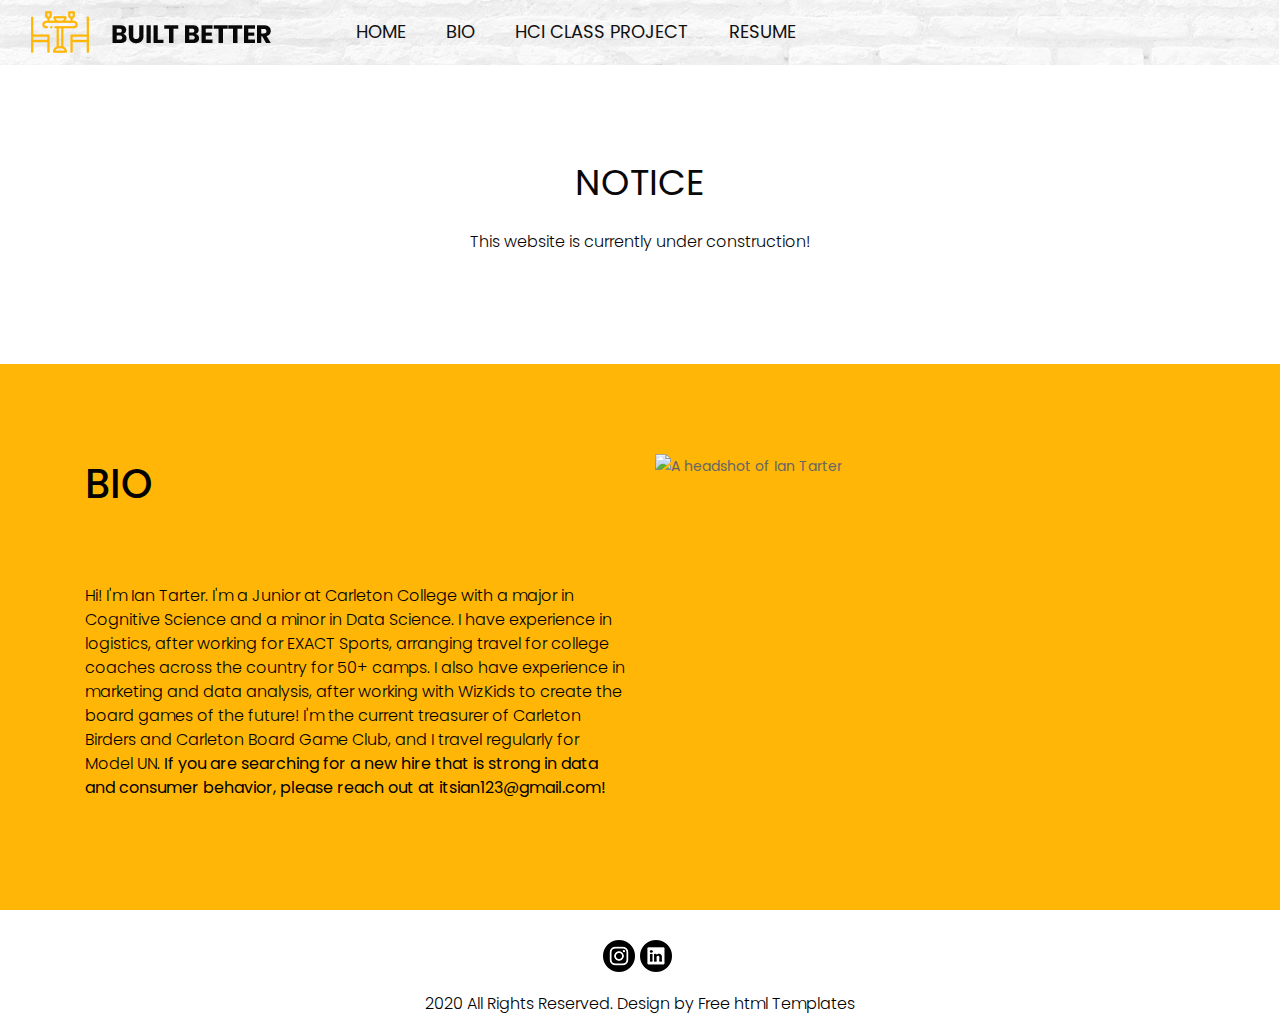
==== about.html @ 5be39d85 "Improved Readability, added alt text" ====
<!DOCTYPE html>
<html lang="en">
   <head>
      <!-- basic -->
      <meta charset="utf-8">
      <meta http-equiv="X-UA-Compatible" content="IE=edge">
      <meta name="viewport" content="width=device-width, initial-scale=1">
      <!-- mobile metas -->
      <meta name="viewport" content="width=device-width, initial-scale=1">
      <meta name="viewport" content="initial-scale=1, maximum-scale=1">
      <!-- site metas -->
      <title>Bio</title>
      <meta name="keywords" content="">
      <meta name="description" content="">
      <meta name="author" content="">
      <!-- bootstrap css -->
      <link rel="stylesheet" type="text/css" href="css/bootstrap.min.css">
      <!-- style css -->
      <link rel="stylesheet" type="text/css" href="css/style.css">
      <!-- Responsive-->
      <link rel="stylesheet" href="css/responsive.css">
      <!-- fevicon -->
      <link rel="icon" href="images/fevicon.png" type="image/gif" />
      <!-- Scrollbar Custom CSS -->
      <link rel="stylesheet" href="css/jquery.mCustomScrollbar.min.css">
      <!-- Tweaks for older IEs-->
      <link rel="stylesheet" href="https://netdna.bootstrapcdn.com/font-awesome/4.0.3/css/font-awesome.css">
      <!-- owl stylesheets --> 
      <link rel="stylesheet" href="css/owl.carousel.min.css">
      <link rel="stylesheet" href="css/owl.theme.default.min.css">
      <link rel="stylesheet" href="https://cdnjs.cloudflare.com/ajax/libs/fancybox/2.1.5/jquery.fancybox.min.css" media="screen">
   </head>
   <body>
         <!-- header section start -->
         <div class="header_section">
            <div class="container-fluid">
               <nav class="navbar navbar-expand-lg navbar-light bg-light">
                  <div class="logo"><a href="index.html"><img src="images/logo.png"></a></div>
                  <button class="navbar-toggler" type="button" data-toggle="collapse" data-target="#navbarSupportedContent" aria-controls="navbarSupportedContent" aria-expanded="false" aria-label="Toggle navigation">
                  <span class="navbar-toggler-icon"></span>
                  </button>
                  <div class="collapse navbar-collapse" id="navbarSupportedContent">
                     <ul class="navbar-nav mr-auto">
                        <li class="nav-item">
                           <a class="nav-link" href="index.html">Home</a>
                        </li>
                        <li class="nav-item">
                           <a class="nav-link" href="about.html">Bio</a>
                        </li>
                        <li class="nav-item">
                           <a class="nav-link" href="shop.html">HCI Class Project</a>
                        </li>
                        <li class="nav-item">
                           <a class="nav-link" href="contact.html">Resume</a>
                        </li>
                     </ul>
                  </div>
               </nav>
            </div>
         </div>
         <!-- header section end -->
         <!-- services section start -->
         <div class="services_section layout_padding">
            <div class="container">
               <h1 class="services_taital">Notice</h1>
               <p class="many_taital">This website is currently under construction!</p>
               </div>
            </div>
         </div>
         <!-- services section end -->
         <!-- about section start -->
         <div class="about_section layout_padding">
            <div class="container">
               <div class="row">
                  <div class="col-md-6">
                     <h1 class="about_text">Bio</h1>
                     <p class="lorem_text">Hi! I'm Ian Tarter. I'm a Junior at Carleton College with a major in Cognitive Science and a minor in Data Science. 
                        I have experience in logistics, after working for EXACT Sports, arranging travel for college coaches across the country for 50+ camps.
                        I also have experience in marketing and data analysis, after working with WizKids to create the board games of the future!
                        I'm the current treasurer of Carleton Birders and Carleton Board Game Club, and I travel regularly for Model UN.   
                        <strong>If you are searching for a new hire that is strong in data and consumer behavior, please reach out at itsian123@gmail.com!</strong></p>
                  </div>
                  <div class="col-md-6">
                     <div class="image_1"><img src="images/portrait.png" alt="A headshot of Ian Tarter"></div>
                  </div>
               </div>
            </div>
         </div>
         <!-- about section end -->
      <!-- copyright section start -->
      <div class="copyright_section">
         <div class="container">
            <div class="social_icon">
               <ul>
                  <li><a href="https://www.instagram.com/ian.tarter" alt="Ian's Instagram"><img src="images/instagram-icon.png"></a></li>
                  <li><a href="https://www.linkedin.com/in/ian-tarter-07838a23a" alt="Ian's LinkedIn"><img src="images/linkedin-icon.png"></a></li>
               </ul>
            </div>
            <p class="copyright_text">2020 All Rights Reserved. Design by <a href="https://html.design">Free html  Templates</a></p>
         </div>
         <!-- copyright section end -->
      <!-- Javascript files-->
      <script src="js/jquery.min.js"></script>
      <script src="js/popper.min.js"></script>
      <script src="js/bootstrap.bundle.min.js"></script>
      <script src="js/jquery-3.0.0.min.js"></script>
      <script src="js/plugin.js"></script>
      <!-- sidebar -->
      <script src="js/jquery.mCustomScrollbar.concat.min.js"></script>
      <script src="js/custom.js"></script>
      <!-- javascript --> 
      <script src="js/owl.carousel.js"></script>
      <script src="https:cdnjs.cloudflare.com/ajax/libs/fancybox/2.1.5/jquery.fancybox.min.js"></script>    
   </body>
</html>
---- css/style.css ----
/*--------------------------------------------------------------------- File Name: style.css ---------------------------------------------------------------------*/

/*--------------------------------------------------------------------- import Fonts ---------------------------------------------------------------------*/

@import url('https://fonts.googleapis.com/css?family=Rajdhani:300,400,500,600,700');
@import url('https://fonts.googleapis.com/css?family=Poppins:100,100i,200,200i,300,300i,400,400i,500,500i,600,600i,700,700i,800,800i,900,900i');
@font-face {
font-family: "Righteous";
src: url("../fonts/BalooChettan-Regular.ttf");
src: url("../fonts/BalooChettan-Regular.ttf");
}
/*****---------------------------------------- 1) font-family: 'Rajdhani', sans-serif;
 2) font-family: 'Poppins', sans-serif;
 ----------------------------------------*****/


/*--------------------------------------------------------------------- import Files ---------------------------------------------------------------------*/

@import url(animate.min.css);
@import url(normalize.css);
@import url(icomoon.css);
@import url(css/font-awesome.min.css);
@import url(meanmenu.css);
@import url(owl.carousel.min.css);
@import url(swiper.min.css);
@import url(slick.css);
@import url(jquery.fancybox.min.css);
@import url(jquery-ui.css);
@import url(nice-select.css);

/*--------------------------------------------------------------------- skeleton ---------------------------------------------------------------------*/

* {
     box-sizing: border-box !important;
     transition: ease all 0.5s;
}

html {
     scroll-behavior: smooth;
}

body {
     color: #666666;
     font-size: 14px;
     font-family:Poppins;
     line-height: 1.80857;
     font-weight: normal;
     overflow-x: hidden;
}

a {
     color: #1f1f1f;
     text-decoration: none !important;
     outline: none !important;
     -webkit-transition: all .3s ease-in-out;
     -moz-transition: all .3s ease-in-out;
     -ms-transition: all .3s ease-in-out;
     -o-transition: all .3s ease-in-out;
     transition: all .3s ease-in-out;
}

h1,
h2,
h3,
h4,
h5,
h6 {
     letter-spacing: 0;
     font-weight: normal;
     position: relative;
     padding: 0 0 10px 0;
     font-weight: normal;
     line-height: normal;
     color: #111111;
     margin: 0
}

h1 {
     font-size: 24px
}

h2 {
     font-size: 22px
}

h3 {
     font-size: 18px
}

h4 {
     font-size: 16px
}

h5 {
     font-size: 14px
}

h6 {
     font-size: 13px
}

*,
*::after,
*::before {
     -webkit-box-sizing: border-box;
     -moz-box-sizing: border-box;
     box-sizing: border-box;
}

h1 a,
h2 a,
h3 a,
h4 a,
h5 a,
h6 a {
     color: #212121;
     text-decoration: none!important;
     opacity: 1
}

button:focus {
     outline: none;
}

ul,
li,
ol {
     margin: 0px;
     padding: 0px;
     list-style: none;
}

p {
     margin: 20px;
     font-weight: 300;
     font-size: 15px;
     line-height: 24px;
}

a {
     color: #222222;
     text-decoration: none;
     outline: none !important;
}

a,
.btn {
     text-decoration: none !important;
     outline: none !important;
     -webkit-transition: all .3s ease-in-out;
     -moz-transition: all .3s ease-in-out;
     -ms-transition: all .3s ease-in-out;
     -o-transition: all .3s ease-in-out;
     transition: all .3s ease-in-out;
}

img {
     max-width: 100%;
     height: auto;
}

 :focus {
     outline: 0;
}

.paddind_bottom_0 {
     padding-bottom: 0 !important;
}

.btn-custom {
     margin-top: 20px;
     background-color: transparent !important;
     border: 2px solid #ddd;
     padding: 12px 40px;
     font-size: 16px;
}

.lead {
     font-size: 18px;
     line-height: 30px;
     color: #767676;
     margin: 0;
     padding: 0;
}

.form-control:focus {
     border-color: #ffffff !important;
     box-shadow: 0 0 0 .2rem rgba(255, 255, 255, .25);
}

.navbar-form input {
     border: none !important;
}

.badge {
     font-weight: 500;
}

blockquote {
     margin: 20px 0 20px;
     padding: 30px;
}

button {
     border: 0;
     margin: 0;
     padding: 0;
     cursor: pointer;
}

.full {
     float: left;
     width: 100%;
}

.layout_padding {
     padding-top: 90px;
     padding-bottom: 0px;
}

.padding_0{
     padding: 0px;
}

.header_section{
    width: 100%;
    float: left;
    background-image: url(../images/header-bg.png);
    height: auto;
    background-size: 100%;
}
.bg-light {
    background-color: transparent !important;
}
.logo {
    width: 25%;
    float: left;
}
.navbar-light .navbar-nav .nav-link {
    color: #111111;
    font-size: 18px;
    text-transform: uppercase;
}
.navbar-light .navbar-nav .nav-link:focus, .navbar-light .navbar-nav .nav-link:hover {
    color: #ffb607;
}
.call_text {
    width: 100%;
    float: left;
    font-size: 18px;
    color: #ffb607;
    padding-top: 10px;
}

.search_icon{
    width: 12%;
    float: left;
}
.search_icon ul{
    margin: 0px;
    padding: 0px;
}
.search_icon li {
    float: left;
    padding-left: 20px;
    font-size: 18px;
    color: #000;
}
.search_icon li a{
    color: #000;
}
.search_icon li a:hover{
    color: #ffb607;
}
.navbar-expand-lg .navbar-nav .nav-link {
    padding-right: 20px;
    padding-left: 20px;
}

.nav-item {
    position: relative;
}

.navbar-nav.mr-auto ul {
    margin: 0px;
    padding: 0px;
}

.mb-lg-0, .my-lg-0 {
    margin-bottom: 0!important;
    width: 25%;
    float: left;
}
.banner_section {
    width: 100%;
    float: left;
    background-image: url(../images/banner-bg.png);
    height: auto;
    padding-bottom: 50px;
    background-size: 100%;
    background-repeat: no-repeat;
}
.icon_1{
    width: 100%;
    float: left;
    text-align: center;
}
.furniture_text{
    width: 100%;
    float: left;
    font-size: 100px;
    color: #090808;
    text-align: center;
    text-transform: uppercase;
}
.there_text {
    width: 50%;
    margin: 0 auto;
    font-size: 16px;
    color: #090808;
    text-align: center;
}
.contact_bt_main{
    width: 17%;
    margin: 0 auto;
    text-align: center;
}
.contact_bt {
    width: 100%;
    float: left;
    margin-top: 360px;
}
.contact_bt a{
    width: 100%;
    float: left;
    font-size: 18px;
    color: #ffffff;
    background-color: #ffb607;
    text-align: center;
    padding: 10px 0px;
    border-radius: 5px;
    text-transform: uppercase;
}
.contact_bt a:hover{
    color: #ffffff;
    background-color: #000;
}

.fa-angle-right:before {
    content: "\f105";
}
.fa-angle-left:before {
    content: "\f105";
}
#costum_slider a.carousel-control-prev {
    position: absolute;
    left: -153px;
    top: 57%;
    background-color: #000;
    color: #ffffff;
    border-radius: 100px;
}

#costum_slider a.carousel-control-next {
    position: absolute;
    right: -150px;
    top: 57%;
}
#costum_slider .carousel-control-prev, #costum_slider .carousel-control-next {
    width: 85px;
    height: 85px;
    background: #000;
    opacity: 1;
    font-size: 30px;
    color: #fff;
    border-radius: 100px;
}
#costum_slider .carousel-control-prev:hover, #costum_slider .carousel-control-next:hover, #costum_slider .carousel-control-prev:focus, #costum_slider .carousel-control-next:focus {
    background: #f8ca12;
    color: #fff;
}

.services_section{
    width: 100%;
    float: left;
    padding-bottom: 90px;
}
.services_taital{
    width: 100%;
    float: left;
    font-size: 36px;
    color: #090808;
    text-align: center;
    text-transform: uppercase;
}
.many_taital{
    width: 100%;
    float: left;
    font-size: 16px;
    color: #090808;
    text-align: center;
    margin-left: 0px;
    margin-top: 10px;
}
.services_section2{
    width: 100%;
    float: left;
}
.furnitures_text {
    width: 100%;
    float: left;
    font-size: 24px;
    color: #090808;
    text-transform: uppercase;
    text-align: center;
    padding-top: 20px;
}
.dummy_text{
    width: 100%;
    float: left;
    font-size: 16px;
    color: #090808;
    text-align: center;
    margin-left: 0px;
    margin-top: 10px;
}

.read_bt_main{
    width: 60%;
    margin: 0 auto;
    text-align: center;
}
.read_bt {
    width: 100%;
    float: left;
    margin-top: 10px;
}
.read_bt a{
    width: 100%;
    float: left;
    font-size: 18px;
    color: #ffffff;
    background-color: #ffb607;
    text-align: center;
    padding: 10px 0px;
    border-radius: 5px;
    text-transform: uppercase;
}
.read_bt a:hover{
    color: #ffffff;
    background-color: #000;
}
.about_section{
    width: 100%;
    float: left;
    background-color: #ffb607;
    height: auto;
    padding-bottom: 90px;
}
.image_1{
    width: 100%;
    float: left; 
}

.about_text {
    width: 100%;
    float: left;
    font-size: 40px;
    color: #000000;
    text-transform: uppercase;
    font-weight: 500;
}
.lorem_text {
    width: 100%;
    float: left;
    font-size: 16px;
    color: #000000;
    margin-left: 0px;
    padding-top: 40px;
}
.read_bt1 {
    width: 30%;
    float: left;
    margin-top: 70px;
}
.read_bt1 a{
    width: 100%;
    float: left;
    font-size: 18px;
    color: #ffffff;
    background-color: #070201;
    text-align: center;
    padding: 10px 0px;
    border-radius: 5px;
    text-transform: uppercase;
}
.read_bt1 a:hover{
    color: #000;
    background-color: #ffffff;
}
.furnitures_section {
    width: 100%;
    float: left;
    padding-bottom: 90px;
}
.our_text{
    width: 100%;
    float: left;
    font-size: 36px;
    color: #121111;
    text-transform: uppercase;
    text-align: center;
}
.ipsum_text{
    width: 100%;
    float: left;
    font-size: 16px;
    color: #090808;
    text-align: center;
    margin-left: 0px;
    margin-top: 10px;
}
.furnitures_section2{
    width: 100%;
    float: left;
}

.container_main {
  position: relative;
  width: 100%;
  max-width: 100%;
}

a:hover {
    color: #fff;
    text-decoration: underline;
}
.image {
  display: block;
  width: 100%;
  height: auto;
}

.overlay {
    position: absolute;
    top: 0;
    bottom: 0;
    left: 0;
    right: 0;
    height: 60%;
    width: 42%;
    opacity: 0;
    transition: .3s ease;
    background-color: #fabc26;
    margin: 0 auto;
    border-radius: 100px;
    top: 55px;
}

.container_main:hover .overlay {
  opacity: 1;
}

.icon {
  color: white;
  font-size: 100px;
  position: absolute;
  top: 50%;
  left: 50%;
  transform: translate(-50%, -50%);
  -ms-transform: translate(-50%, -50%);
  text-align: center;
}

.fa-user:hover {
  color: #eee;
}
.temper_text{
    width: 100%;
    float: left;
    font-size: 18px;
    color: #fabb25;
    text-transform: uppercase;
    font-weight: bold;
    padding-top: 35px;
}
.dololr_text{
    width: 100%;
    float: left;
    font-size: 18px;
    color: #121111;
    margin-top: 10px;
    margin-left: 0px;
}
.who_section{
    width: 100%;
    float: left;
    background-image: url(../images/bg-1.png);
    height: auto;
    padding-bottom: 55px;
    background-size: 100%;
}
.who_taital{
    width: 100%;
    float: left;
    font-size: 36px;
    color: #ffffff;
    text-align: center;
    text-transform: uppercase;
    font-weight: 500;
}
.designer_text{
    width: 100%;
    float: left;
    font-size: 18px;
    color: #ffffff;
    text-align: center;
    text-transform: uppercase;
}
.lorem_ipsum_text{
    width: 100%;
    float: left;
    font-size: 16px;
    color: #000000;
    text-align: center;
    margin-left: 0px;
}
.get_bt_main{
    width: 13%;
    margin: 0 auto;
    text-align: center;
}
.get_bt {
    width: 100%;
    float: left;
    margin-top: 70px;
}
.get_bt a{
    width: 100%;
    float: left;
    font-size: 18px;
    color: #ffffff;
    background-color: #070201;
    text-align: center;
    padding: 10px 0px;
    border-radius: 5px;
    text-transform: uppercase;
}
.get_bt a:hover{
    color: #000;
    background-color: #ffffff;
}
.projects_section{
    width: 100%;
    float: left;
}
.projects_section2{
    width: 100%;
    float: left;
    padding-top: 60px;
}

.container_main1 {
    /* position: relative; */
    width: 100%;
}

.image {
  opacity: 1;
  display: block;
  width: 100%;
  height: auto;
  transition: .5s ease;
  backface-visibility: hidden;
}

.middle {
    transition: .5s ease;
    opacity: 0;
    position: absolute;
    top: 50%;
    left: 50%;
    transform: translate(-50%, -50%);
    -ms-transform: translate(-50%, -50%);
    text-align: center;
    z-index: 99999;
}

.container_main1:hover .image {
  opacity: 0.3;
}

.container_main1:hover .middle {
  opacity: 1;
}

.text {
    color: #fff;
    font-size: 16px;
    padding: 10px 20px;
    border: 2px solid #fff;
}
.container_main2 {
    width: 100%;
    float: left;
}
.container_main1::after {
    content: "";
    position: absolute;
    top: 0;
    width: 92%;
    height: 90%;
    background-color: rgb(255,182,7,.6);
    z-index: 11;
    display: none;
}
.container_main1:hover::after{
    display: block;
}
.modern_text {
    width: 100%;
    float: left;
    font-size: 20px;
    text-transform: uppercase;
    color: #ffffff;
    position: relative;
    top: -50px;
    text-align: center;
    z-index: 22;
}
#main_slider a.carousel-control-prev {
    position: absolute;
    left: -94px;
    top: 57%;
    background-color: #000;
    color: #ffffff;
}

#main_slider a.carousel-control-next {
    position: absolute;
    right: -95px;
    top: 57%;
}
#main_slider .carousel-control-prev, #main_slider .carousel-control-next {
    width: 65px;
    height: 65px;
    background: #000;
    opacity: 1;
    font-size: 30px;
    color: #fff;
}
#main_slider .carousel-control-prev:hover, #main_slider .carousel-control-next:hover, #main_slider .carousel-control-prev:focus, #main_slider .carousel-control-next:focus {
    background: #f8ca12;
    color: #fff;
}
.clients_section {
    width: 100%;
    float: left;
    padding-top: 50px;
    padding-bottom: 90px;
}
.client_text{
    width: 100%;
    float: left;
    font-size: 36px;
    color: #121111;
    text-transform: uppercase;
    text-align: center;
}
.clients_section2{
    width: 100%;
    float: left;
    padding-top: 70px;
}
.client_1{
    width: 60%;
    float: left;
    border: 1px solid #000;
    padding: 17px 17px 0px 17px;
}
.image_7{
    width: 100%;
    float: left;
}
.quote_icon {
    width: 85%;
    float: left;
    text-align: center;
    position: absolute;
    bottom: 35px;
}

.loksans_text{
    width: 100%;
    float: left;
    font-size: 20px; 
    color: #191919;
    text-transform: uppercase;
}
.dolor_ipsum_text{
    width: 100%;
    float: left;
    font-size: 16px; 
    color: #191919;
    margin-left: 0px;
    margin-top: 0px;
}
.client_2 {
    width: 60%;
    float: right;
    border: 1px solid #000;
    padding: 17px 17px 0px 17px;
    margin-top: 30px;
}
.carousel-indicators li {
    width: 20px;
    height: 20px;
    background-color: #ffb607;
    border-radius: 20px;
}
.carousel-indicators .active {
    background-color: #111111;
}

.carousel-indicators {
    justify-content: left;
    margin-left: 0%;
    bottom: 50px;
}
.contact_section {
    width: 100%;
    float: left;
    background-image: url(../images/contact-bg.png);
    height: auto;
    background-size: 100%;
    background-repeat: no-repeat;
    padding-bottom: 90px;
}
.mail_sectin{
    width: 100%;
    float: left;
}
.contact_text{
    width: 100%;
    float: left;
    font-size: 36px;
    color: #ffffff;

}
.email-bt {
    color: #989696;
    width: 100%;
    height: 55px;
    font-size: 18px;
    padding: 20px;
    margin-top: 25px;
    border: 0px;
    border-radius: 5px;
}
input.email-bt::placeholder {
    color: #989696;
}
.massage-bt {
    color: #989696;
    width: 100%;
    height: 150px;
    font-size: 18px;
    padding: 50px 20px 10px 20px;
    margin-top: 25px;
    border: 0px;
    border-radius: 5px;
}
textarea#comment::placeholder {
    color: #989696;
}
.send_bt {
    width: 100%;
    float: left;
    margin-top: 50px;
}
.send_bt a{
    width: 30%;
    float: left;
    font-size: 20px;
    color: #989696;
    text-align: center;
    border: 2px solid #ffffff;
    padding: 10px 0px;
    font-weight: bold;
}
.send_bt a:hover{
    color: #989696;
    background-color: #ffffff;
}
.image_9 {
    width: 100%;
    float: left;
    padding-top: 83px;
}
.input-group {
    width: 45%;
    float: right;
}

.form-control {
    display: block;
    /* width: 100%; */
    padding: 0px 15px 10px 0px;
    font-size: 18px;
    /* line-height: 1.5; */
    color: #fff;
    background-color: transparent;
    /* background-clip: padding-box; */
    border-bottom: 1px solid #fff !important;
    border-radius: 0px;
    /* transition: border-color .15s ease-in-out,box-shadow .15s ease-in-out; */
    border: 0px;
}
.input-group-text {
    padding: 0px;
    margin-bottom: 0;
    font-size: 18px;
    font-weight: bold;
    color: #fff;
    background-color: transparent;
    border: 0px;
    border-radius: 0px;
    border-bottom: 1px solid #fff;
    text-transform: uppercase;
}
.input-group-text a{
    color: #ffffff;
}
.input-group>.custom-file, .input-group>.custom-select, .input-group>.form-control {
    position: relative;
    -ms-flex: 1 1 auto;
    flex: 1 1 auto;
    width: 1%;
    margin-bottom: 0px;
    background: transparent !important;
    border-bottom: 1px solid #ffff;
}






.footer_section{
    width: 100%;
    float: left;
    background-color: #313131;
    height: auto;
    padding-bottom: 90px;
}
.fooer_logo {
    width: 100%;
    float: left;
    padding-bottom: 40px;
}
.customer_text{
    width: 100%;
    float: left;
    font-size: 24px;
    color: #ffffff;
    text-transform: uppercase;
}

.footer_lorem_text{
    width: 80%;
    float: left;
    font-size: 16px;
    color: #fefefe;
    margin-left: 0px;
}
.footer_lorem_text1{
    width: 100%;
    float: left;
    font-size: 16px;
    color: #fefefe;
    margin-left: 0px;
}
.social_icon {
    width: 100%;
    margin: 0 auto;
    text-align: center;
    padding-top: 30px;
}
.social_icon ul{
    margin: 0px;
    padding: 0px;
    display: inline-flex;
}
.social_icon li{
    float: left;
    padding-right: 5px;
}

.copyright_section {
    width: 100%;
    float: left;
    background-color: #ffffff;
    height: auto;
}

.copyright_text {
    width: 100%;
    float: left;
    color: #000;
    text-align: center;
    font-size: 16px;
    margin-left: 0px;
}
.copyright_text a{
    color: #000;
}
.copyright_text a:hover{
    color: #fdbe28;
}
---- css/responsive.css ----
/*--------------------------------------------------------------------- File Name: responsive.css ---------------------------------------------------------------------*/


/*------------------------------------------------------------------- 991px x 768px ---------------------------------------------------------------------*/

@media only screen and (min-width: 768px) and (max-width: 991px) {
    
    .header-search {
        padding: 15px 0px;
    }
}


/*------------------------------------------------------------------- 767px x 599px ---------------------------------------------------------------------*/

@media only screen and (min-width: 599px) and (max-width: 767px) {
    .logo {
        text-align: center;
    }
    .cart-content-right {
        padding-bottom: 5px;
    }
    .mg {
        margin: 0px 0px;
    }
    .menu-area-main {
        height: 256px;
        overflow-y: auto;
    }
    .megamenu>.row [class*="col-"] {
        padding: 0px;
    }
    .menu-area-main .megamenu .men-cat {
        padding: 0px 15px;
    }
    .menu-area-main .megamenu .women-cat {
        padding: 0px 15px;
    }
    .menu-area-main .megamenu .el-cat {
        padding: 0px 15px;
    }
    .mean-container .mean-nav ul li a.mean-expand {
        height: 19px;
    }
    .category-box.women-box {
        display: none;
    }
    .cart-box {
        display: inline-block;
        margin: 0px 30px;
    }
    .wish-box {
        float: none;
        margin: 0px 30px;
        display: inline-block;
    }
    .menu-add {
        display: none;
    }
    .category-box {
        display: none;
    }
    .mean-container .mean-nav ul li ol {
        padding: 0px;
    }
    .mean-container .mean-nav ul li a {
        padding: 10px 20px;
        width: 94.8%;
    }
    .mean-container .mean-nav ul li li a {
        width: 92%;
        padding: 1em 4%;
    }
    .mean-container .mean-nav ul li li li a {
        width: 100%;
    }
    .header-search {
        padding: 15px 0px;
    }
    #collapseFilter.d-md-block {
        padding: 30px 0px;
    }
}


/*------------------------------------------------------------------- 599px x 280px ---------------------------------------------------------------------*/

@media only screen and (min-width: 280px) and (max-width: 599px) {
    .cart-content-right {
        padding-bottom: 5px;
    }
    .megamenu>.row [class*="col-"] {
        padding: 0px;
    }
    .menu-area-main .megamenu .men-cat {
        padding: 0px 15px;
    }
    .menu-area-main .megamenu .women-cat {
        padding: 0px 15px;
    }
    .menu-area-main .megamenu .el-cat {
        padding: 0px 15px;
    }
    .mean-container .mean-nav ul li a {
        padding: 1em 4%;
        width: 92%;
    }
    .mean-container .mean-nav ul li li a {
        width: 90%;
        padding: 1em 5%;
    }
    .mean-container .sub-full.megamenu-categories ol li a {
        padding: 5px 0px;
        text-transform: capitalize;
        width: 100%;
    }
    .megamenu .sub-full.megamenu-categories .women-box .banner-up-text a {
        width: auto;
        border: none;
        float: none;
    }
    .menu-area-main {
        height: 45px;
        overflow-y: auto;
    }
    .mean-container .mean-nav ul li a.mean-expand {
        top: 0;
    }





}

@media (min-width: 992px) and (max-width: 1199px) {
    
    .titlepage h2::after {width: 58%;}
    .about-box .titlepage h2::after {
        width: 52%;
right: -221px;
    }
    .Nursery-img .text-box h3 {padding: 111px 50px;}
    .contact .titlepage h2::after {
    left: -650px;
width: 30%;
   }

.navbar-toggler { background-color: #ffffff; }
.logo { width: 20%; }
.navbar-expand-lg .navbar-nav .nav-link { padding-left: 16px; }
.navbar-light .navbar-nav .nav-link { font-size: 16px; }
.call_text { font-size: 16px; } 
.search_icon li { padding-left: 8px; font-size: 16px; } 
.banner_section { padding-top: 15px; } 
.contact_bt { margin-top: 220px; }
.banner_section { padding-bottom: 40px; }
.contact_section { background-size: cover; }







}

@media (min-width: 768px) and (max-width: 991px) {
    .main-menu ul > li a {padding: 7px 6px ; }
    .main-menu ul>li a { font-size: 14px;}


    .banner-main .carousel-caption h1 {

        font-size: 36px;
        padding-top: 0px;
    }
    .banner-main .carousel-caption p {

        margin-bottom: 7px;
        display: none;
    }
    .main { width: 15%;}
    .info_icon { min-width: 10%;}
    #main_slider a.carousel-control-prev {
    display: none;
    }
    .btn_main { margin-top: 58px; width: 65%;}
    #main_slider a.carousel-control-next {
    display: none;
    }
    .sporrt_text { margin-top: 0px; font-size: 24px;}
    .email_btn { padding: 41px;}
    .btn-primary {max-width: 144px; }
    .titlepage h2::after {width: 79%;}
    .about-box .titlepage h2::after {width: 73%;
       right: -88px;
    }
    .contact .titlepage h2::after {
        left: -403px;
        width: 41%;
    }
    .paddimg-right {
        padding-right: 15px;
    }
    .paddimg-left {
         padding-left: 15px;
    }


.navbar-toggler { background-color: #ffffff; }
.logo { width: 50%; }
.header_section { background-size: cover; }
.banner_section { padding-top: 20px; padding-bottom: 28PX; }
.furniture_text { font-size: 50px; }
.there_text { width: 100%; font-size: 15px;}
.contact_bt_main { width: 150px; }
.contact_bt { margin-top: 200px; }
.dummy_text { font-size: 15px; }
.services_section2 { padding-top: 30px; }
.icon_1 { padding-top: 30px; }
.read_bt_main { width: 150px; }
.lorem_text { padding-top: 0px; font-size: 15px; }
.read_bt1 { width: 150px; margin-top: 20px; }
.image_1 { padding-top: 50px; } 
.get_bt_main { width: 150px; }
.get_bt { margin-top: 20PX; }
.client_text { font-size: 22PX; }
.client_1 { width: 70%; }
.client_2 { width: 70%; }
.quote_icon { bottom: 87px; }
.carousel-indicators { display: none; } 
.overlay { top: 35px; }
.icon { font-size: 70px; }
.dololr_text { font-size: 16px; }
.contact_section { background-size: cover; }
.send_bt a { width: 130px; padding: 5px 0px; }
.input-group { width: 290px; } 
.container_main1::after { width: 88%; height: 88%; }
.modern_text { font-size: 12px; top: -30px; }
.text { font-size: 8px; }
.temper_text { font-size: 15px; }
.email-bt { margin-top: 10px; }
.massage-bt { margin-top: 10px; }
.send_bt { margin-top: 20px; } 
.mb-lg-0, .my-lg-0 { width: 100%; } 
.search_icon { width: 100%; }
#costum_slider a.carousel-control-next { display: none; }
#costum_slider a.carousel-control-prev { display: none; }



}

@media (min-width: 576px) and (max-width: 767px) {
    .last {display: none;}
    .banner-main .carousel-caption {top: 0%;}
.titlepage h2 {
font-size: 42px;
display: block; 
}
#main_slider a.carousel-control-prev {
    position: absolute;
    left: 25%;
    top: 64%;
    display: none;
}
.btn_main { margin-top: 58px; width: 80%;}
#main_slider a.carousel-control-next {
    position: absolute;
    left: 50px;
    top: 64%;
    display: none;
}
.btn-primary {
    margin-top: 0px;
    margin-left: -7px;
}

.banner-main .carousel-caption h1 {
    font-size: 50px;
}
.titlepage h2::after {
width: 88%;
}

.about-box .titlepage h2::after {width: 45%;
right: -281px;}
.sporrt_text { margin-top: 0px;}
.Nursery-img .text-box h3 {
font-size: 36px;
padding: 126px 40px;
}
.main {
    width: 20%;}

.contact .titlepage h2::after {
    left: -234px;
    width: 55%;
}

.navbar-toggler { background-color: #ffffff; }
.logo { width: 50%; }
.header_section { background-size: cover; }
.banner_section { background-size: cover; padding-top: 20px; }
.furniture_text { font-size: 50px; }
.there_text { width: 100%; font-size: 15px;}
.contact_bt_main { width: 150px; }
.contact_bt { margin-top: 90px; }
.dummy_text { font-size: 15px; }
.services_section2 { padding-top: 30px; }
.icon_1 { padding-top: 30px; }
.read_bt_main { width: 150px; }
.lorem_text { padding-top: 0px; font-size: 15px; }
.read_bt1 { width: 150px; margin-top: 20px; }
.image_1 { padding-top: 50px; } 
.get_bt_main { width: 150px; }
.get_bt { margin-top: 20PX; }
.client_text { font-size: 22PX; }
.client_1 { width: 100%; }
.client_2 { width: 100%; }
.quote_icon { bottom: 82px; }
.carousel-indicators { display: none; } 
.overlay { top: 35px; }
.icon { font-size: 70px; }
.dololr_text { font-size: 16px; }
.contact_section { background-size: cover; }
.send_bt a { width: 130px; padding: 5px 0px; }
.input-group { width: 290px; } 
.container_main1::after { width: 84%; height: 84%; }
.modern_text { font-size: 12px; top: -30px; }
.text { font-size: 8px; }
.mb-lg-0, .my-lg-0 { width: 100%; } 
.search_icon { width: 100%; }
#costum_slider a.carousel-control-next { display: none; }
#costum_slider a.carousel-control-prev { display: none; }


} 


@media (max-width: 575px) {
    .last { display: none; }
    .carousel-caption {display: none;} 
.header { padding-top: 0px; }
.btn-primary {max-width: 126px;
margin-right: 2px;
font-size: 14px;}
.banner-main .carousel-caption h1 {font-size: 30px; line-height: 38px;}
.titlepage h2 {
    font-size: 27px;
}
.sporrt_text{ 
     font-size: 23px; 
     margin-top: 0px;
}
.main {
    width: 100%;
}
.btn_main {
    margin-top: 30px;
    padding-bottom: 30px;
    width: 55%;}

#main_slider a.carousel-control-prev {
    position: absolute;
    left: 175px;
    top: 90%;
    display: none;
}

#main_slider a.carousel-control-next {
    position: absolute;
    left: 236px;
    top: 90%;
    display: none;
}

.titlepage h2::after {
    width: 93%;
}
    .about-box .titlepage h2::after {
        width: 238px;
        right: -50px;
    }
 .Gallery .titlepage h2 {
    font-size: 47px;
 }
    .Gallery .titlepage h2::after {
        width: 89%;
    }

    .paddimg-right {
    padding-right: 15px;
}
.paddimg-left {
    padding-left: 15px;
}
.Nursery-img .text-box h3 {
font-size: 23px;
padding: 30px 14px;

}

.contact .titlepage h2::after {

    left: -8px;
    width: 281px;
}
.footer .headinga span {
font-size: 16px;

}
.menu-bottom {
    margin-bottom: 45px;
}
ul.link li {

    padding: 8px 12px;
    padding-bottom: 0px; 
}


.navbar-toggler { background-color: #ffffff; }
.logo { width: 50%; }
.header_section { background-size: cover; }
.banner_section { background-size: cover; padding-top: 20px; }
.furniture_text { font-size: 50px; }
.there_text { width: 100%; font-size: 15px;}
.contact_bt_main { width: 150px; }
.contact_bt { margin-top: 20px; }
.dummy_text { font-size: 15px; }
.services_section2 { padding-top: 30px; }
.icon_1 { padding-top: 30px; }
.read_bt_main { width: 150px; }
.lorem_text { padding-top: 0px; font-size: 15px; }
.read_bt1 { width: 150px; margin-top: 20px; }
.image_1 { padding-top: 50px; } 
.get_bt_main { width: 150px; }
.get_bt { margin-top: 20PX; }
.client_text { font-size: 22PX; }
.client_1 { width: 100%; }
.client_2 { width: 100%; }
.quote_icon { width: 150px; bottom: -8px; }
.loksans_text { padding-top: 20px; } 
.carousel-indicators { display: none; } 
.overlay { top: 35px; }
.icon { font-size: 70px; }
.dololr_text { font-size: 16px; }
.contact_section { background-size: cover; }
.send_bt a { width: 130px; padding: 5px 0px; }
.input-group { width: 290px; } 
.container_main1::after { width: 98%; height: 93%; }
#costum_slider a.carousel-control-next { display: none; }
#costum_slider a.carousel-control-prev { display: none; }




}
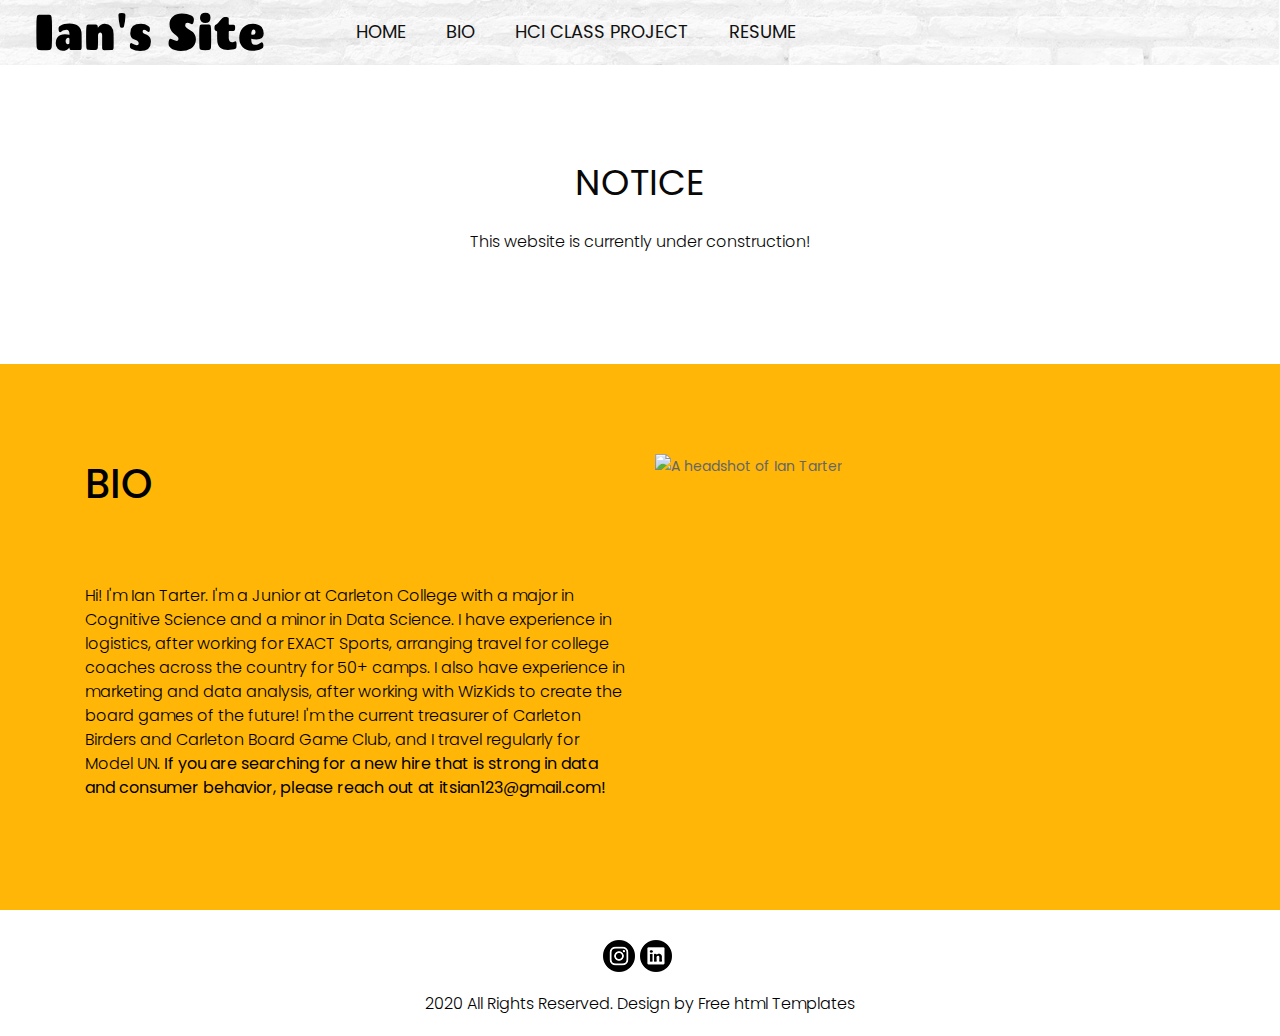
==== commit f1a52df1: "More alt text + new logo" ====
--- a/about.html
+++ b/about.html
@@ -35,7 +35,7 @@
          <div class="header_section">
             <div class="container-fluid">
                <nav class="navbar navbar-expand-lg navbar-light bg-light">
-                  <div class="logo"><a href="index.html"><img src="images/logo.png"></a></div>
+                  <div class="logo"><a href="index.html" alt="Ian's Site"><img src="images/logo.png" alt="Ian's Site"></a></div>
                   <button class="navbar-toggler" type="button" data-toggle="collapse" data-target="#navbarSupportedContent" aria-controls="navbarSupportedContent" aria-expanded="false" aria-label="Toggle navigation">
                   <span class="navbar-toggler-icon"></span>
                   </button>
@@ -92,8 +92,8 @@
          <div class="container">
             <div class="social_icon">
                <ul>
-                  <li><a href="https://www.instagram.com/ian.tarter" alt="Ian's Instagram"><img src="images/instagram-icon.png"></a></li>
-                  <li><a href="https://www.linkedin.com/in/ian-tarter-07838a23a" alt="Ian's LinkedIn"><img src="images/linkedin-icon.png"></a></li>
+                  <li><a href="https://www.instagram.com/ian.tarter" alt="Ian's Instagram"><img src="images/instagram-icon.png" alt="Ian's Instagram"></a></li>
+                  <li><a href="https://www.linkedin.com/in/ian-tarter-07838a23a" alt="Ian's LinkedIn"><img src="images/linkedin-icon.png" alt="Ian's LinkedIn"></a></li>
                </ul>
             </div>
             <p class="copyright_text">2020 All Rights Reserved. Design by <a href="https://html.design">Free html  Templates</a></p>
--- a/css/style.css
+++ b/css/style.css
@@ -439,7 +439,7 @@
     width: 100%;
     float: left;
     font-size: 18px;
-    color: #ffffff;
+    color: #000000;
     background-color: #ffb607;
     text-align: center;
     padding: 10px 0px;
@@ -447,8 +447,8 @@
     text-transform: uppercase;
 }
 .read_bt a:hover{
-    color: #ffffff;
-    background-color: #000;
+    color: #000000;
+    background-color: #ffffff;
 }
 .about_section{
     width: 100%;
@@ -695,7 +695,7 @@
 }
 
 .text {
-    color: #fff;
+    color: #000000;
     font-size: 16px;
     padding: 10px 20px;
     border: 2px solid #fff;
@@ -722,7 +722,7 @@
     float: left;
     font-size: 20px;
     text-transform: uppercase;
-    color: #ffffff;
+    color: #000000;
     position: relative;
     top: -50px;
     text-align: center;
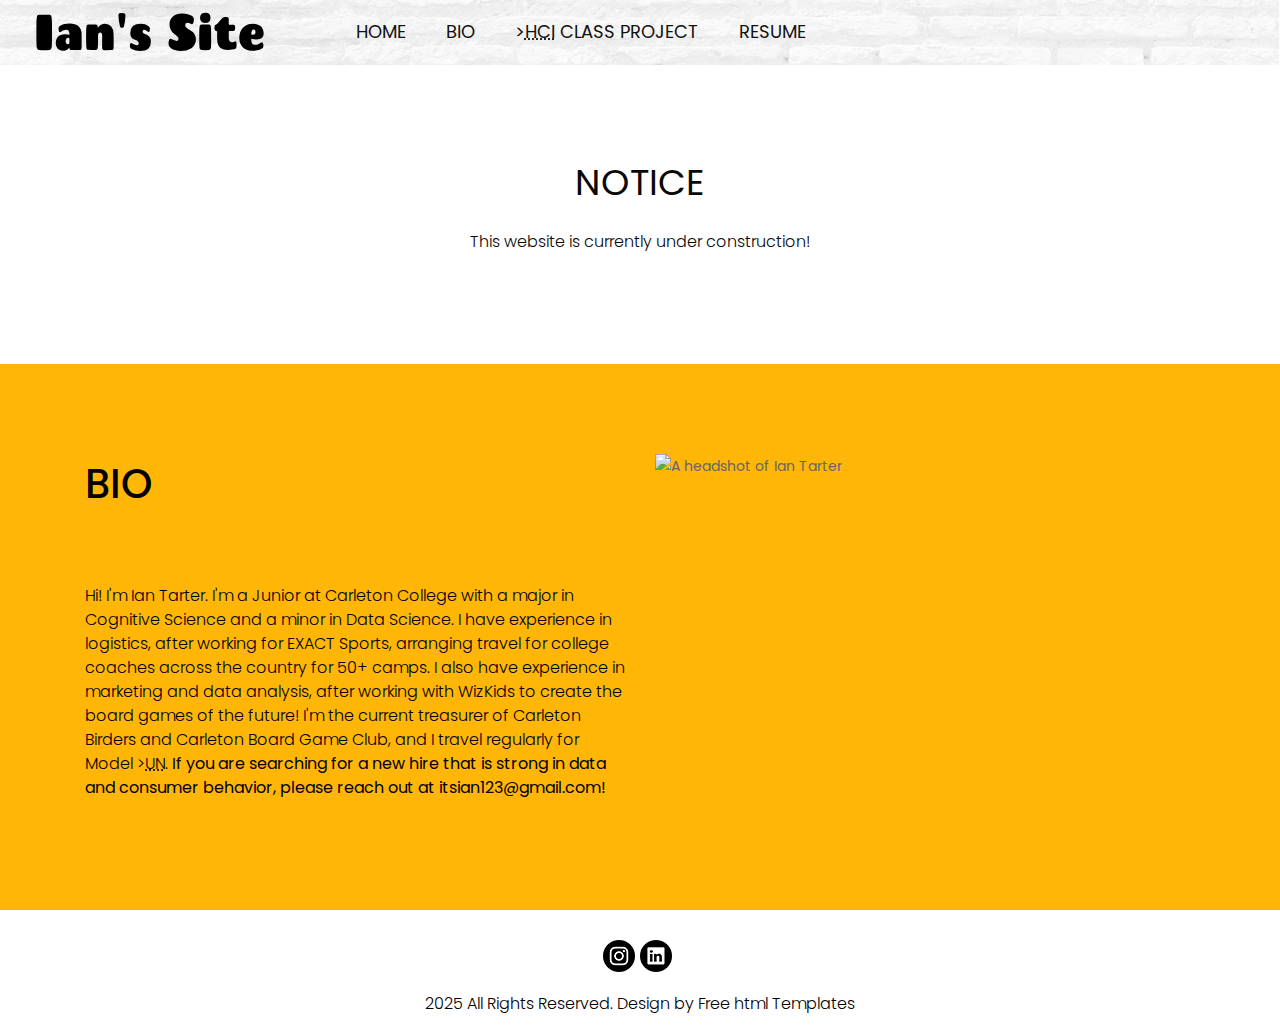
==== commit 425eb3da: "Added abbreviations + updated current date" ====
--- a/about.html
+++ b/about.html
@@ -48,10 +48,10 @@
                            <a class="nav-link" href="about.html">Bio</a>
                         </li>
                         <li class="nav-item">
-                           <a class="nav-link" href="shop.html">HCI Class Project</a>
+                           <a class="nav-link" href="hci.html">><abbr title="Human Computer Interaction">HCI</abbr> Class Project</a>
                         </li>
                         <li class="nav-item">
-                           <a class="nav-link" href="contact.html">Resume</a>
+                           <a class="nav-link" href="resume.html">Resume</a>
                         </li>
                      </ul>
                   </div>
@@ -77,7 +77,7 @@
                      <p class="lorem_text">Hi! I'm Ian Tarter. I'm a Junior at Carleton College with a major in Cognitive Science and a minor in Data Science. 
                         I have experience in logistics, after working for EXACT Sports, arranging travel for college coaches across the country for 50+ camps.
                         I also have experience in marketing and data analysis, after working with WizKids to create the board games of the future!
-                        I'm the current treasurer of Carleton Birders and Carleton Board Game Club, and I travel regularly for Model UN.   
+                        I'm the current treasurer of Carleton Birders and Carleton Board Game Club, and I travel regularly for Model ><abbr title="United Nations">UN</abbr>.   
                         <strong>If you are searching for a new hire that is strong in data and consumer behavior, please reach out at itsian123@gmail.com!</strong></p>
                   </div>
                   <div class="col-md-6">
@@ -96,7 +96,7 @@
                   <li><a href="https://www.linkedin.com/in/ian-tarter-07838a23a" alt="Ian's LinkedIn"><img src="images/linkedin-icon.png" alt="Ian's LinkedIn"></a></li>
                </ul>
             </div>
-            <p class="copyright_text">2020 All Rights Reserved. Design by <a href="https://html.design">Free html  Templates</a></p>
+            <p class="copyright_text">2025 All Rights Reserved. Design by <a href="https://html.design">Free html  Templates</a></p>
          </div>
          <!-- copyright section end -->
       <!-- Javascript files-->
--- a/css/style.css
+++ b/css/style.css
@@ -342,7 +342,7 @@
     text-transform: uppercase;
 }
 .contact_bt a:hover{
-    color: #ffffff;
+    color: #cab784;
     background-color: #000;
 }
 
@@ -448,7 +448,7 @@
 }
 .read_bt a:hover{
     color: #000000;
-    background-color: #ffffff;
+    background-color: #f4cf62;
 }
 .about_section{
     width: 100%;
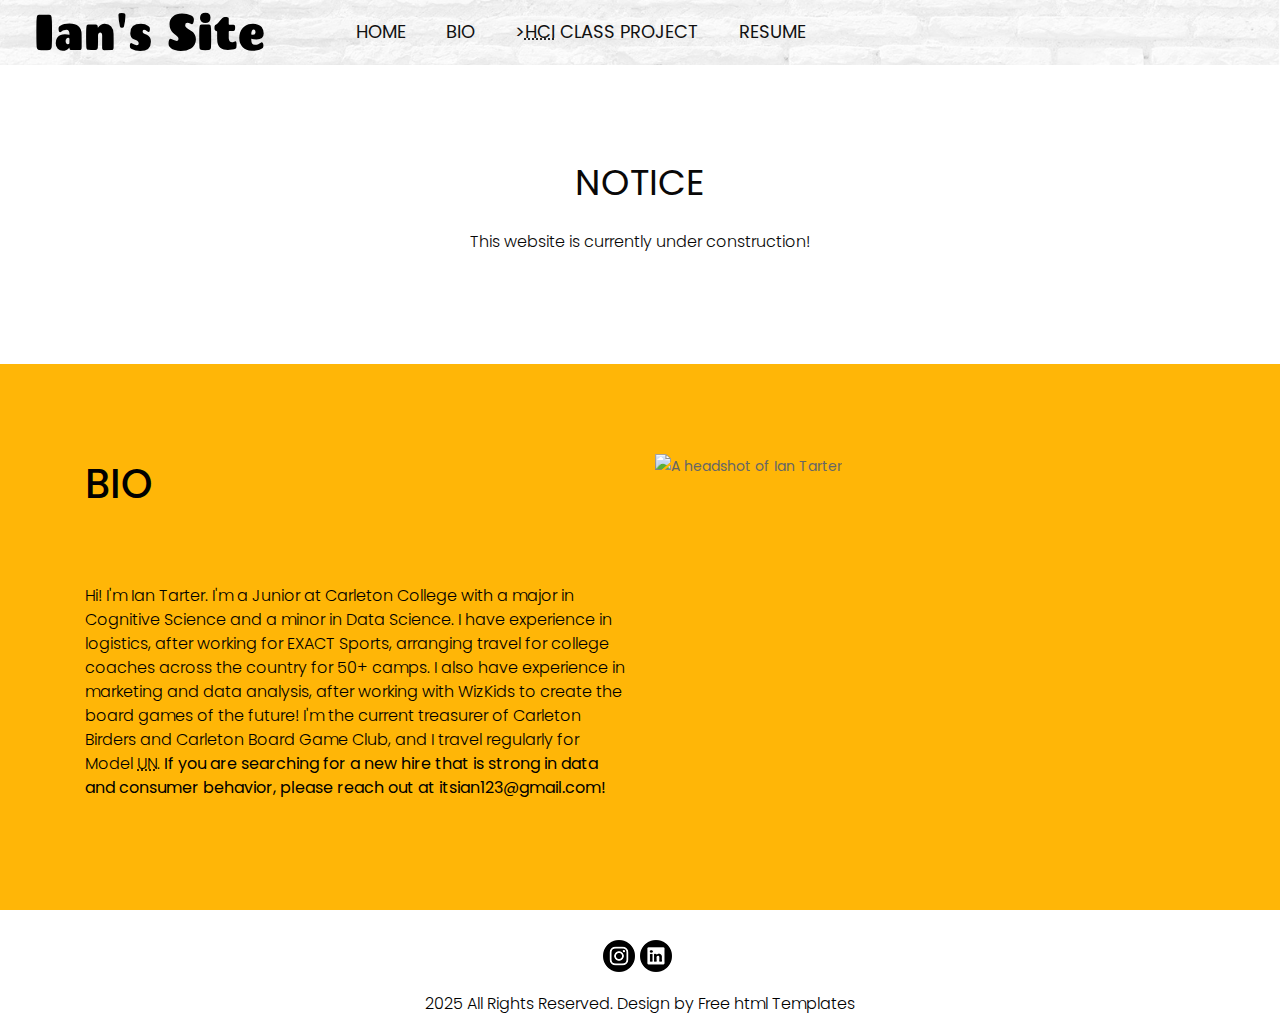
==== commit c3dd100f: "Cleaned up text" ====
--- a/about.html
+++ b/about.html
@@ -77,7 +77,7 @@
                      <p class="lorem_text">Hi! I'm Ian Tarter. I'm a Junior at Carleton College with a major in Cognitive Science and a minor in Data Science. 
                         I have experience in logistics, after working for EXACT Sports, arranging travel for college coaches across the country for 50+ camps.
                         I also have experience in marketing and data analysis, after working with WizKids to create the board games of the future!
-                        I'm the current treasurer of Carleton Birders and Carleton Board Game Club, and I travel regularly for Model ><abbr title="United Nations">UN</abbr>.   
+                        I'm the current treasurer of Carleton Birders and Carleton Board Game Club, and I travel regularly for Model <abbr title="United Nations">UN</abbr>.   
                         <strong>If you are searching for a new hire that is strong in data and consumer behavior, please reach out at itsian123@gmail.com!</strong></p>
                   </div>
                   <div class="col-md-6">
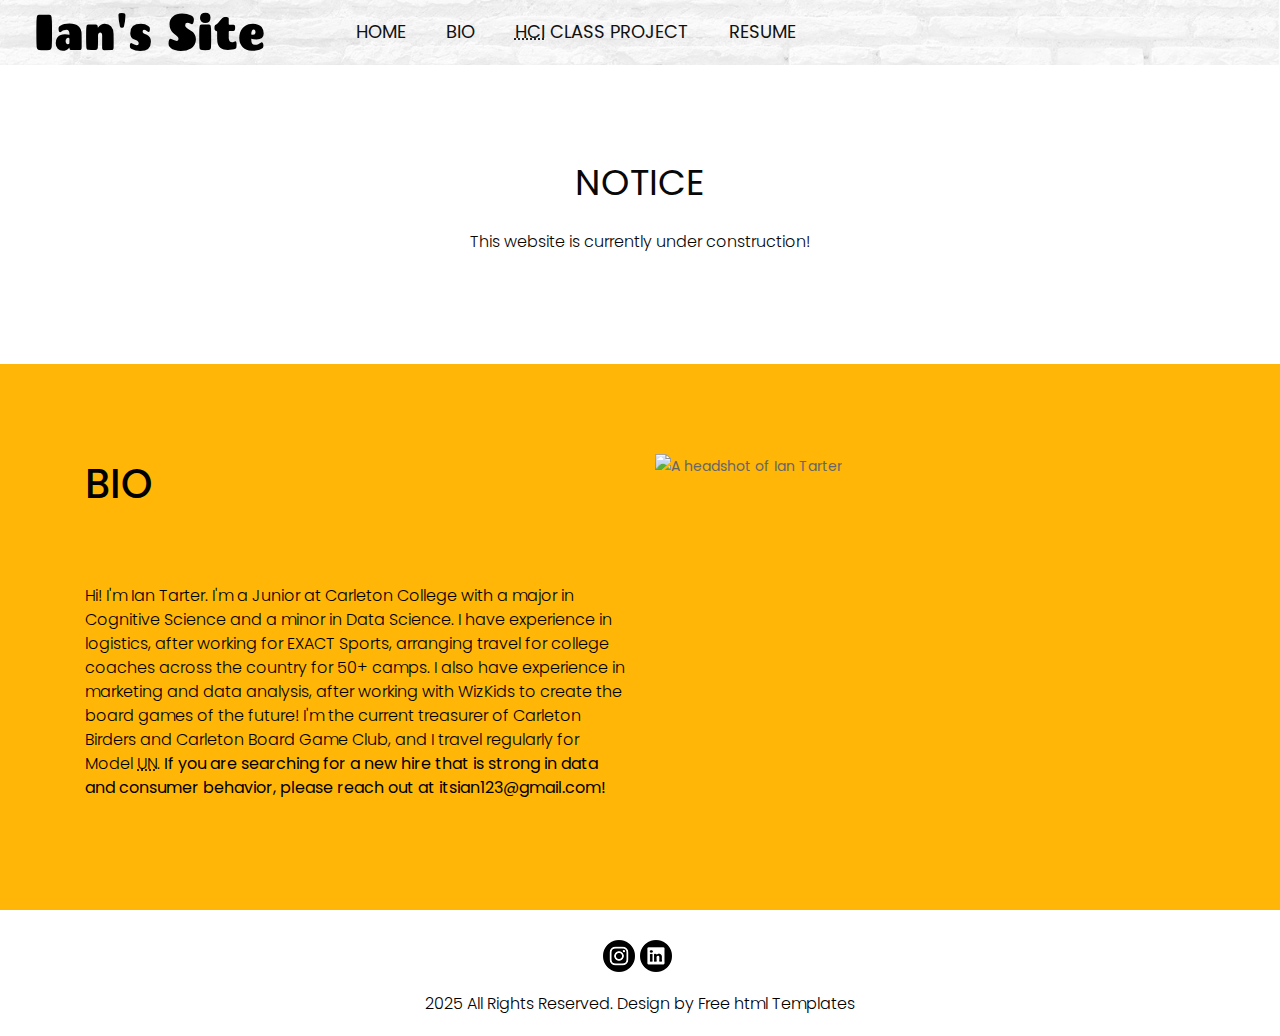
==== commit dc0e0026: "Removed extra >" ====
--- a/about.html
+++ b/about.html
@@ -48,7 +48,7 @@
                            <a class="nav-link" href="about.html">Bio</a>
                         </li>
                         <li class="nav-item">
-                           <a class="nav-link" href="hci.html">><abbr title="Human Computer Interaction">HCI</abbr> Class Project</a>
+                           <a class="nav-link" href="hci.html"><abbr title="Human Computer Interaction">HCI</abbr> Class Project</a>
                         </li>
                         <li class="nav-item">
                            <a class="nav-link" href="resume.html">Resume</a>
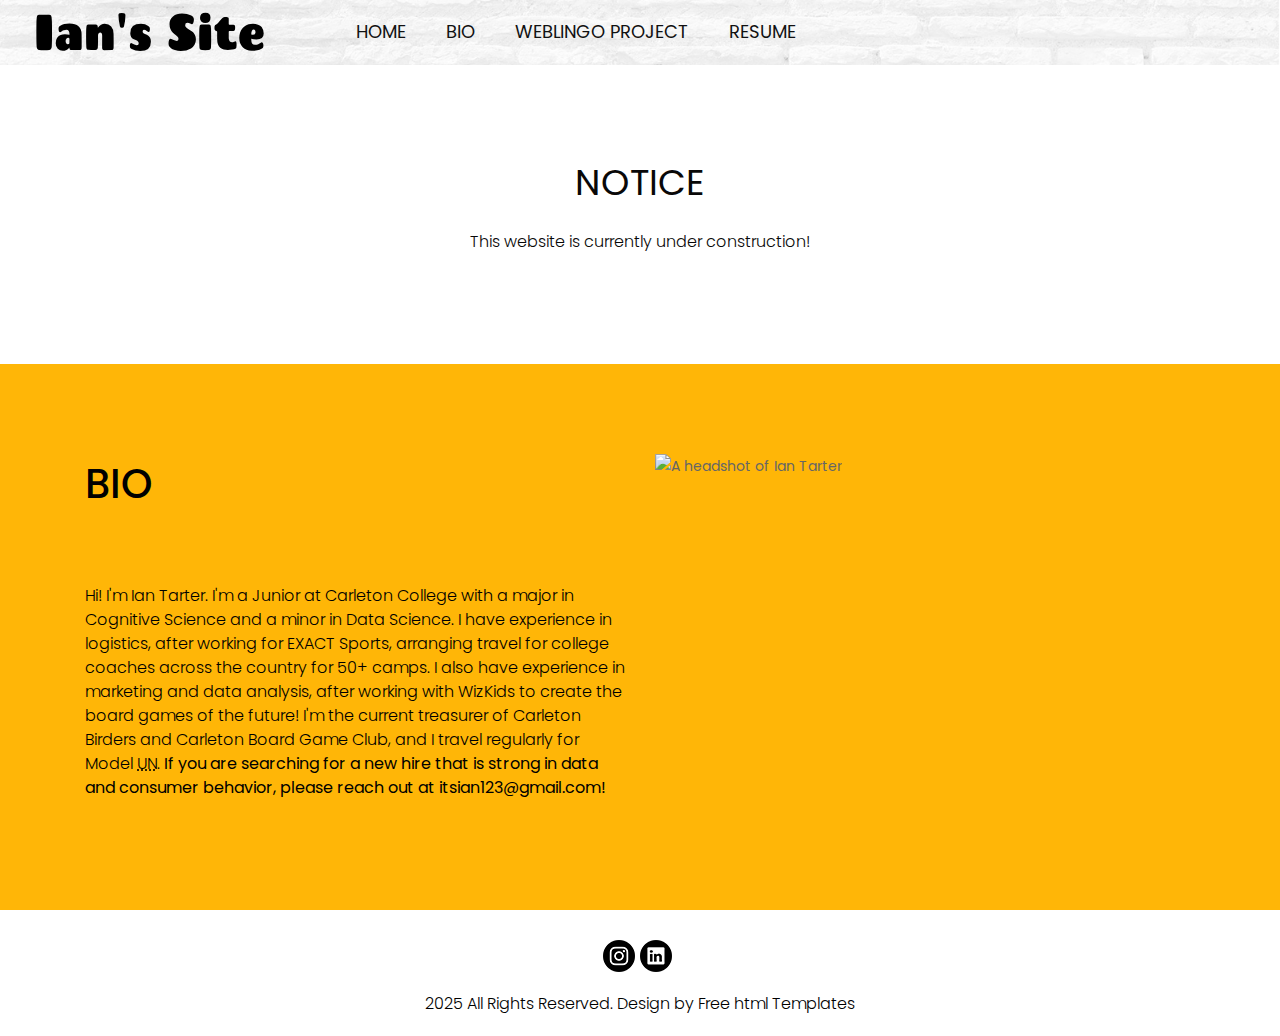
==== commit 064211cc: "Renamed HCI to weblingo, added content" ====
--- a/about.html
+++ b/about.html
@@ -48,7 +48,7 @@
                            <a class="nav-link" href="about.html">Bio</a>
                         </li>
                         <li class="nav-item">
-                           <a class="nav-link" href="hci.html"><abbr title="Human Computer Interaction">HCI</abbr> Class Project</a>
+                           <a class="nav-link" href="weblingo.html">WebLingo Project</a>
                         </li>
                         <li class="nav-item">
                            <a class="nav-link" href="resume.html">Resume</a>
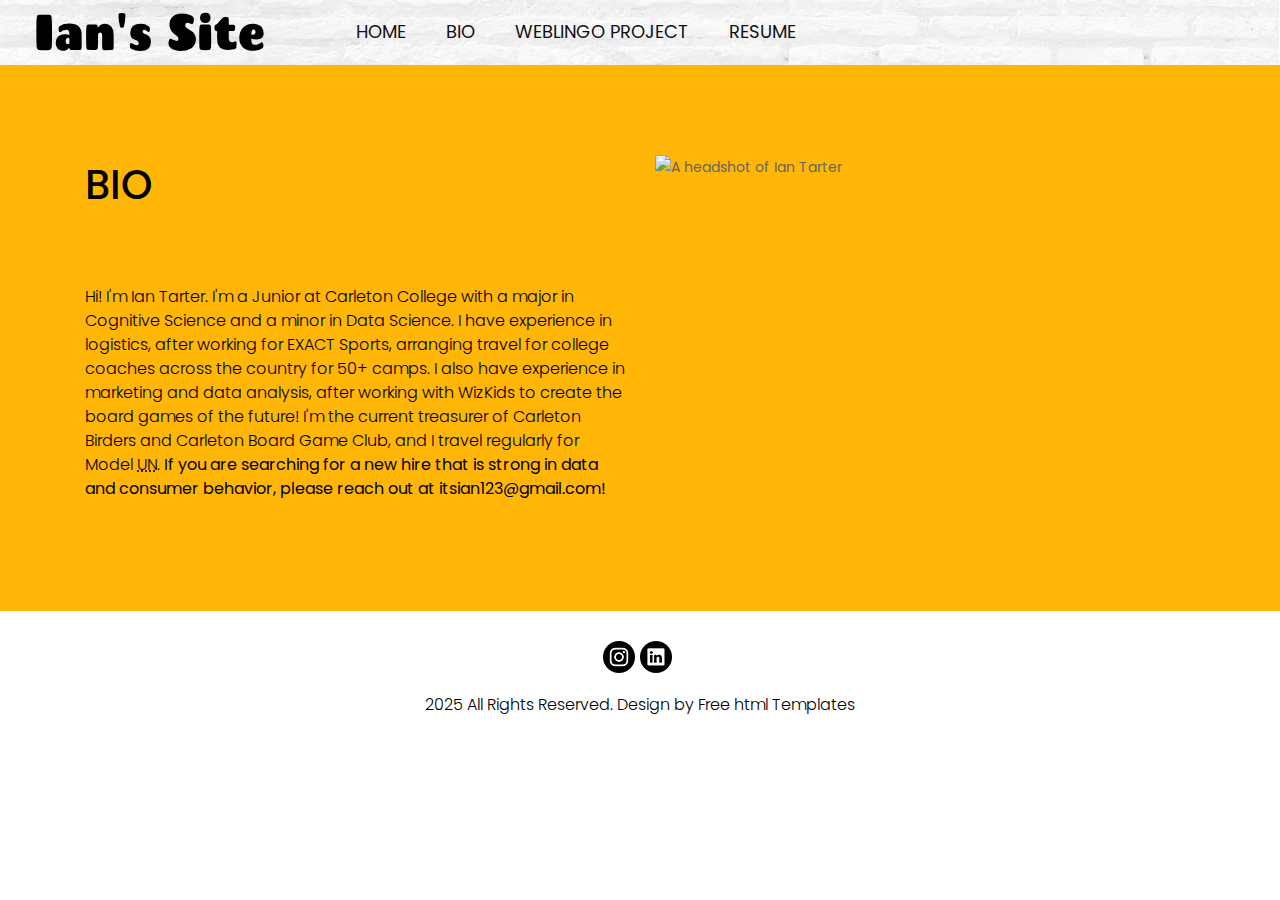
==== commit 00232c8c: "Remove under construction thing" ====
--- a/about.html
+++ b/about.html
@@ -59,15 +59,6 @@
             </div>
          </div>
          <!-- header section end -->
-         <!-- services section start -->
-         <div class="services_section layout_padding">
-            <div class="container">
-               <h1 class="services_taital">Notice</h1>
-               <p class="many_taital">This website is currently under construction!</p>
-               </div>
-            </div>
-         </div>
-         <!-- services section end -->
          <!-- about section start -->
          <div class="about_section layout_padding">
             <div class="container">
